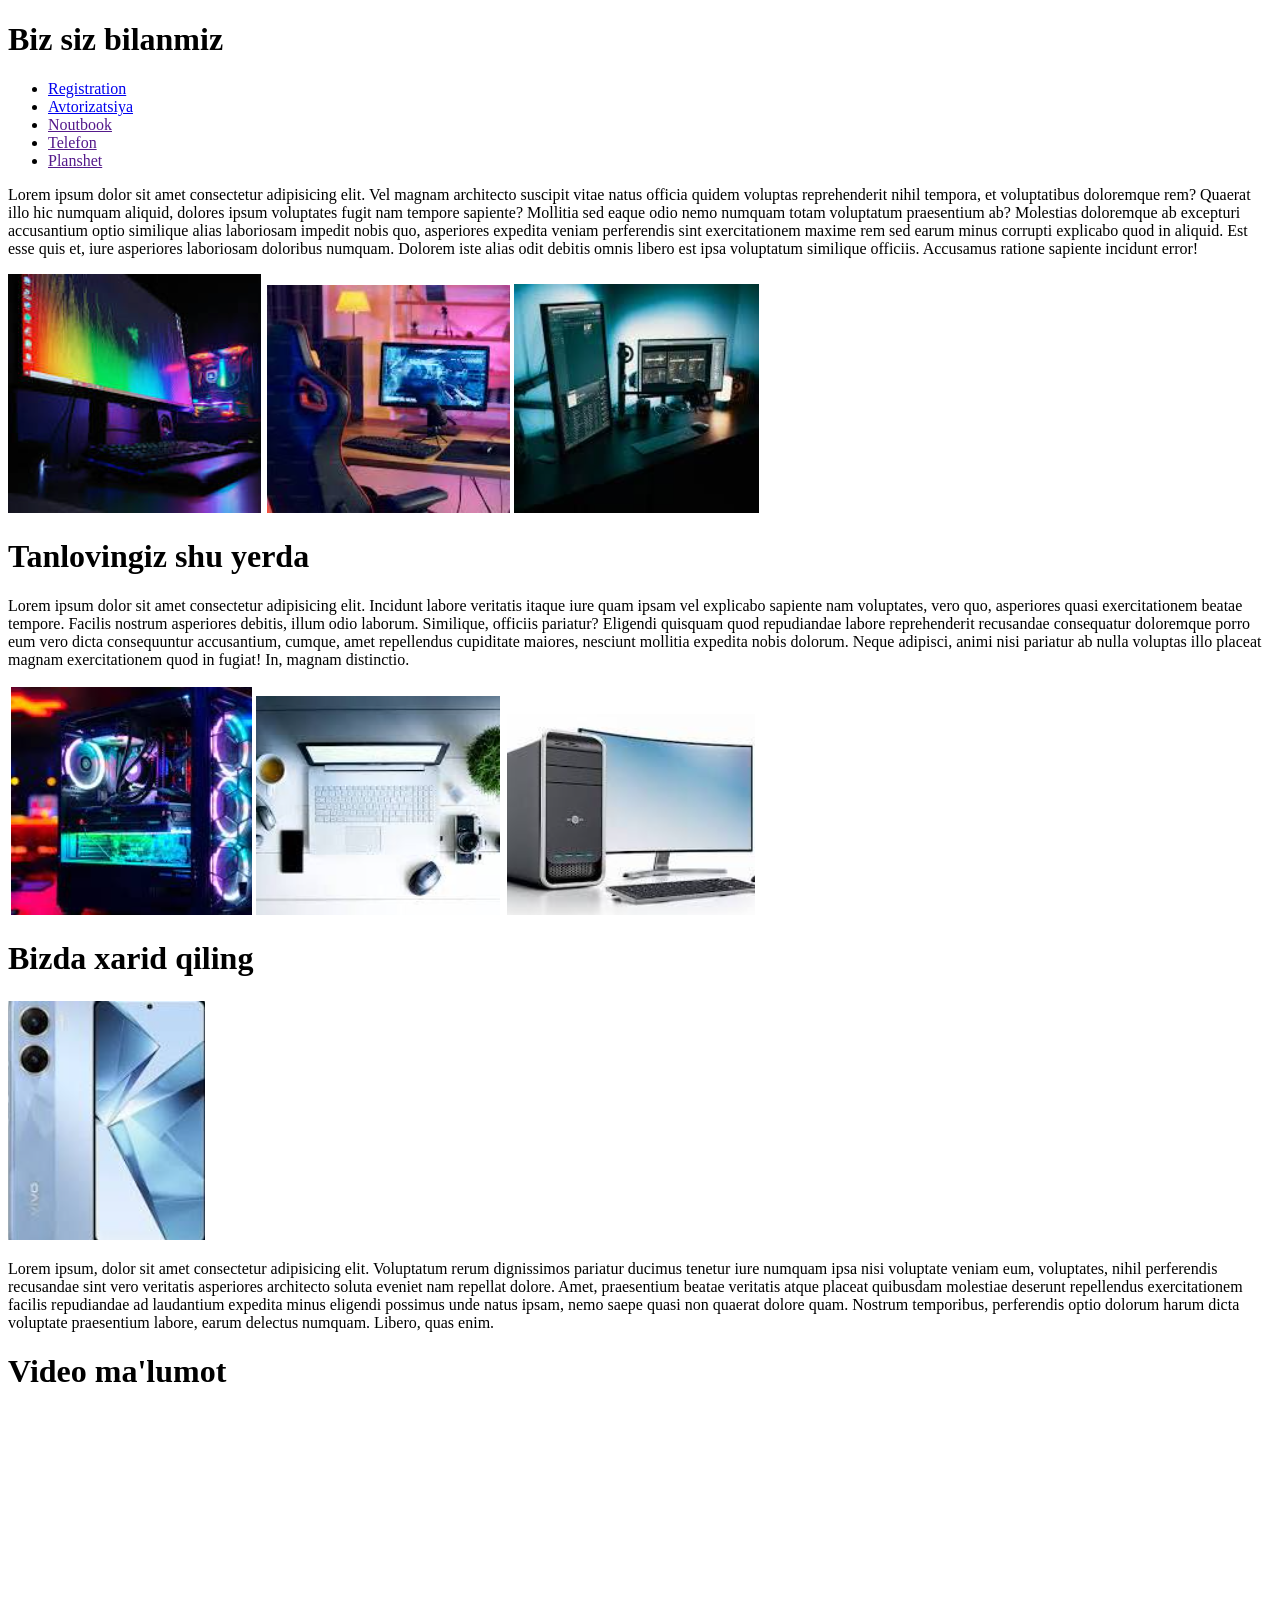
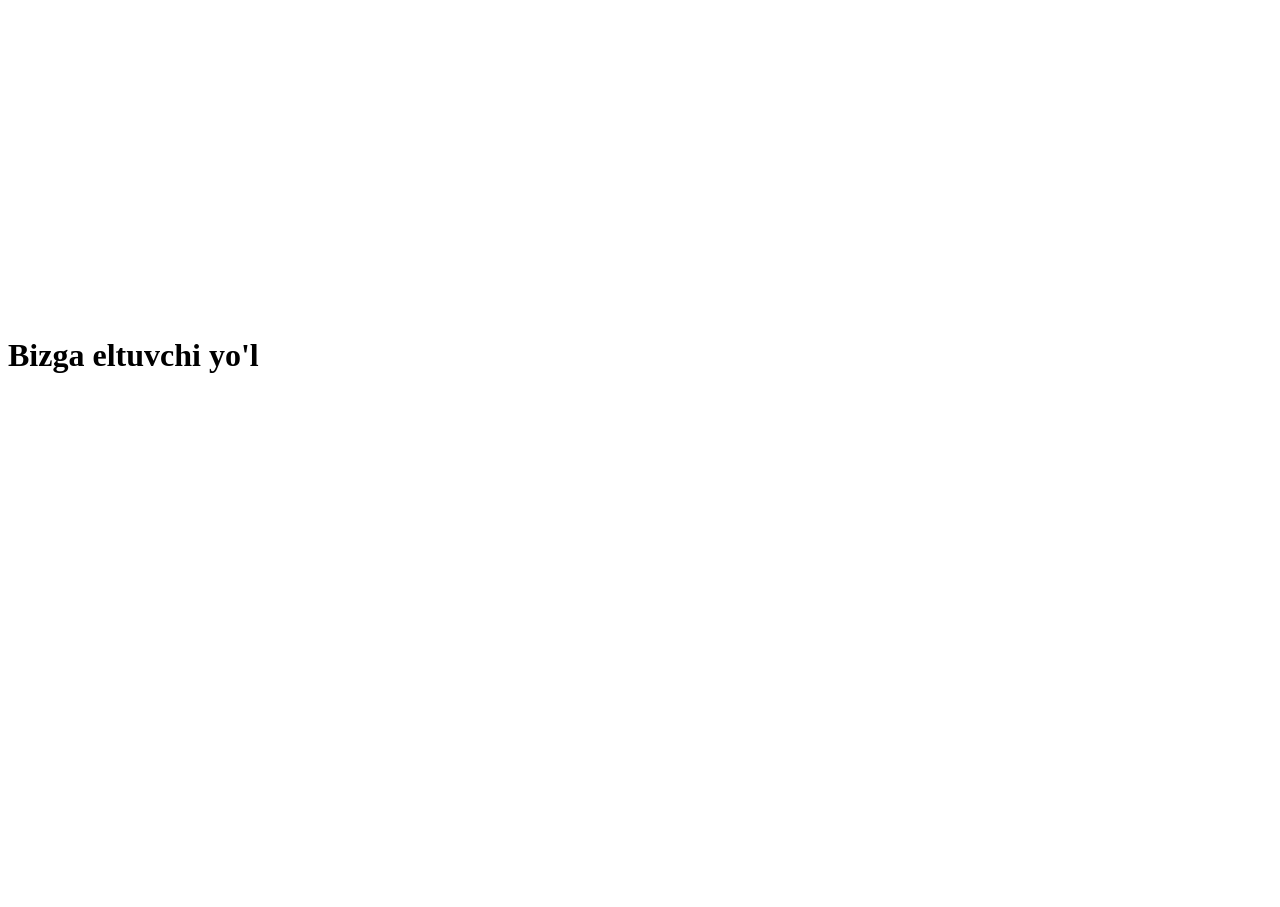
==== index.html @ bed2b2e7 "first commit" ====
<!DOCTYPE html>
<html lang="en">

<head>
    <meta charset="UTF-8">
    <meta name="viewport" content="width=device-width, initial-scale=1.0">
    <link rel="stylesheet" href="registration.html">
    <title>Document</title>
</head>

<body>
    <h1>Biz siz bilanmiz</h1>
    <ul type="scricle">
        <li>
            <a href="registration.html">Registration</a>
        </li>
        <li>
            <a href="avtorizatsiya.html">Avtorizatsiya</a>
        </li>
        <li>
            <a href="">Noutbook</a>
        </li>
        <li>
            <a href="">Telefon</a>
        </li>
        <li>
            <a href="">Planshet</a>
        </li>
    </ul>
    <p>
        Lorem ipsum dolor sit amet consectetur adipisicing elit. Vel magnam architecto suscipit vitae natus officia
        quidem voluptas reprehenderit nihil tempora, et voluptatibus doloremque rem? Quaerat illo hic numquam aliquid,
        dolores ipsum voluptates fugit nam tempore sapiente? Mollitia sed eaque odio nemo numquam totam voluptatum
        praesentium ab? Molestias doloremque ab excepturi accusantium optio similique alias laboriosam impedit nobis
        quo, asperiores expedita veniam perferendis sint exercitationem maxime rem sed earum minus corrupti explicabo
        quod in aliquid. Est esse quis et, iure asperiores laboriosam doloribus numquam. Dolorem iste alias odit debitis
        omnis libero est ipsa voluptatum similique officiis. Accusamus ratione sapiente incidunt error!
    </p>
    <img src="image/Снимок экрана 2026-03-23 230719.png" alt="rasm">
    <img src="image/Снимок экрана 2026-03-23 230731.png" alt="rasm">
    <img src="image/Снимок экрана 2026-03-23 230744.png" alt="rasm">
    <h1>Tanlovingiz shu yerda</h1>
    <p>
        Lorem ipsum dolor sit amet consectetur adipisicing elit. Incidunt labore veritatis itaque iure quam ipsam vel
        explicabo sapiente nam voluptates, vero quo, asperiores quasi exercitationem beatae tempore. Facilis nostrum
        asperiores debitis, illum odio laborum. Similique, officiis pariatur? Eligendi quisquam quod repudiandae labore
        reprehenderit recusandae consequatur doloremque porro eum vero dicta consequuntur accusantium, cumque, amet
        repellendus cupiditate maiores, nesciunt mollitia expedita nobis dolorum. Neque adipisci, animi nisi pariatur ab
        nulla voluptas illo placeat magnam exercitationem quod in fugiat! In, magnam distinctio.
    </p>
    <img src="image/Снимок экрана 2026-03-23 230307.png" alt="">
    <img src="image/Снимок экрана 2026-03-23 230321.png" alt="">
    <img src="image/Снимок экрана 2026-03-23 230358.png" alt="">
    <h1>Bizda xarid qiling</h1>
    <img src="image/Снимок экрана 2026-03-23 231400.png" alt="">
    <p>
        Lorem ipsum, dolor sit amet consectetur adipisicing elit. Voluptatum rerum dignissimos pariatur ducimus tenetur
        iure numquam ipsa nisi voluptate veniam eum, voluptates, nihil perferendis recusandae sint vero veritatis
        asperiores architecto soluta eveniet nam repellat dolore. Amet, praesentium beatae veritatis atque placeat
        quibusdam molestiae deserunt repellendus exercitationem facilis repudiandae ad laudantium expedita minus
        eligendi possimus unde natus ipsam, nemo saepe quasi non quaerat dolore quam. Nostrum temporibus, perferendis
        optio dolorum harum dicta voluptate praesentium labore, earum delectus numquam. Libero, quas enim.
    </p>
    <h1>Video ma'lumot</h1>
    <iframe width="900" height="500" src="https://www.youtube.com/embed/Erv014XqC9Y"
        title="1. Kompyuter nima va qanday qismlardan iborat?" frameborder="0"
        allow="accelerometer; autoplay; clipboard-write; encrypted-media; gyroscope; picture-in-picture; web-share"
        referrerpolicy="strict-origin-when-cross-origin" allowfullscreen></iframe>

    <h1>Bizga eltuvchi yo'l</h1>
    <iframe
        src="https://www.google.com/maps/embed?pb=!1m18!1m12!1m3!1d524.7379321729014!2d60.62171428868373!3d41.558401954046026!2m3!1f0!2f0!3f0!3m2!1i1024!2i768!4f13.1!3m3!1m2!1s0x41dfc9842c81fc9d%3A0x9e434d2b8a616ce9!2sIT%20Park!5e0!3m2!1sen!2s!4v1774336760116!5m2!1sen!2s"
        width="100%" height="500" style="border:0;" allowfullscreen="" loading="lazy"
        referrerpolicy="no-referrer-when-downgrade"></iframe>
</body>

</html>
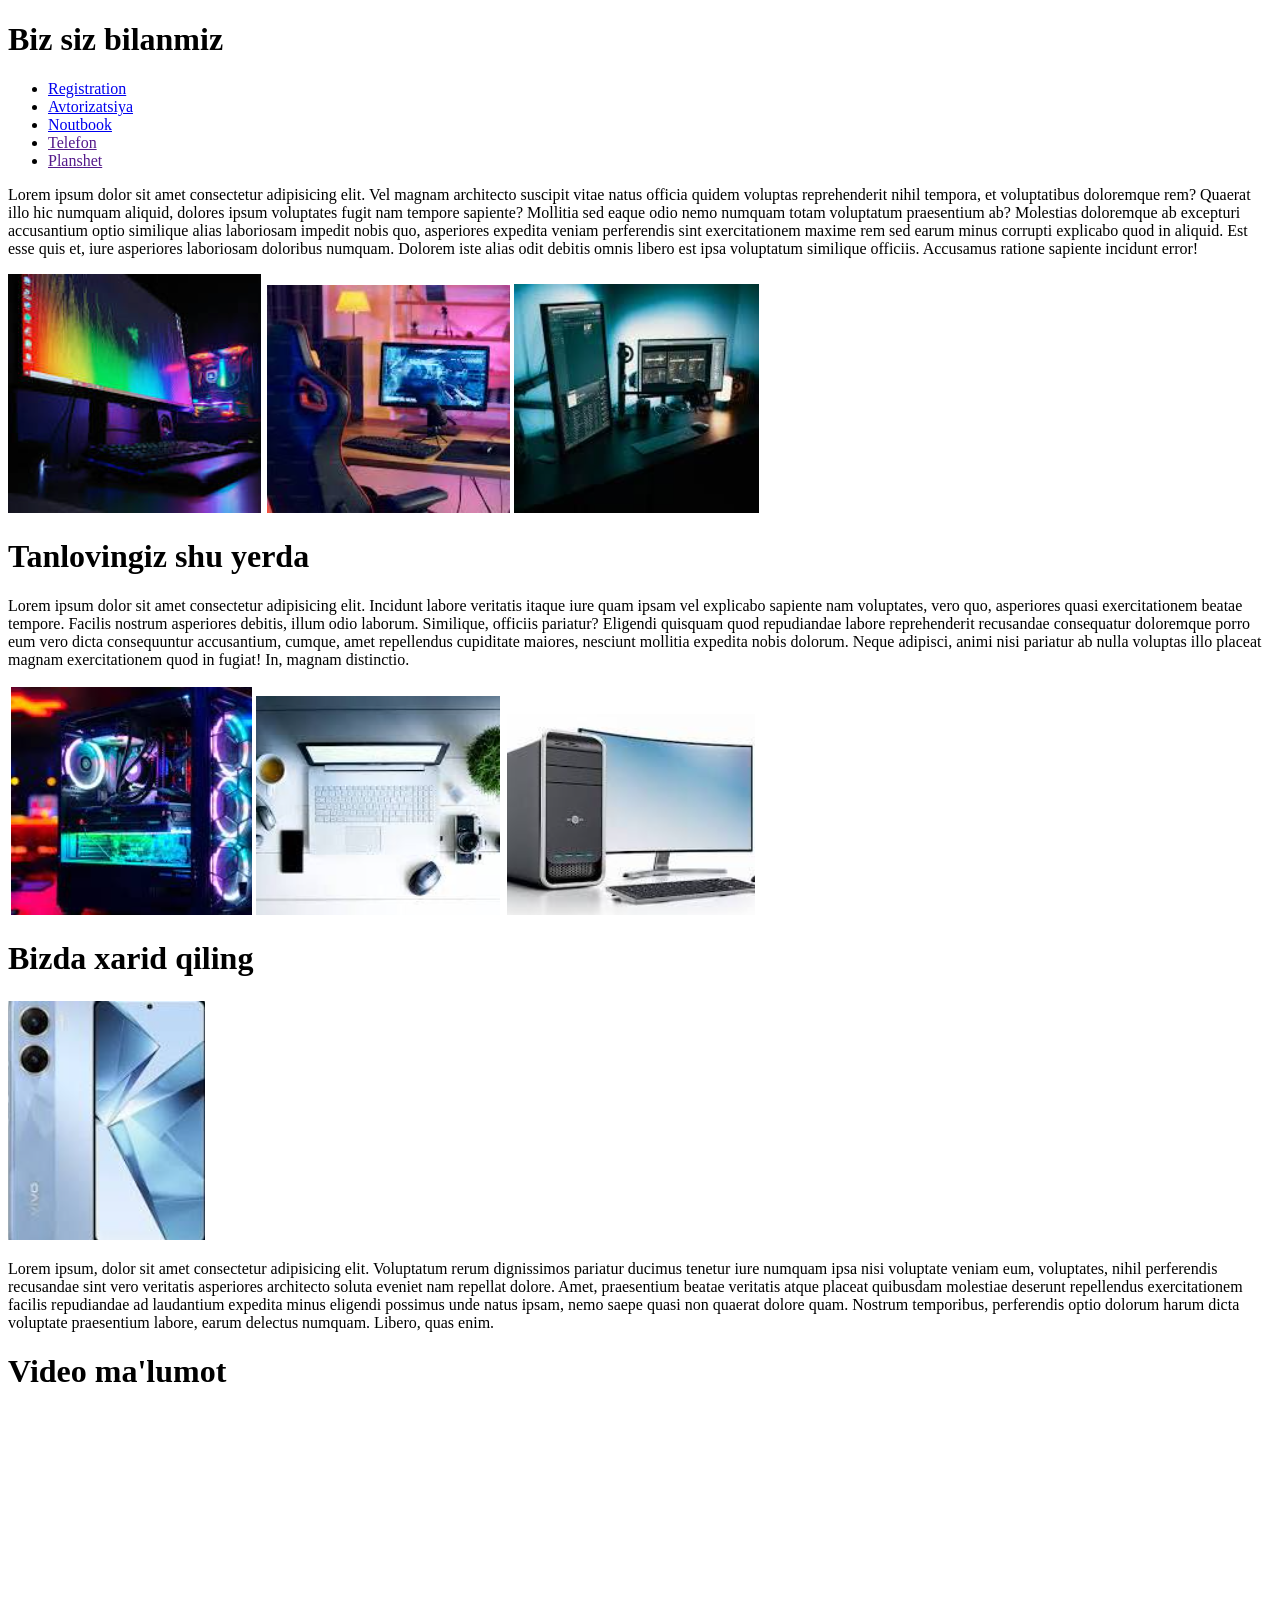
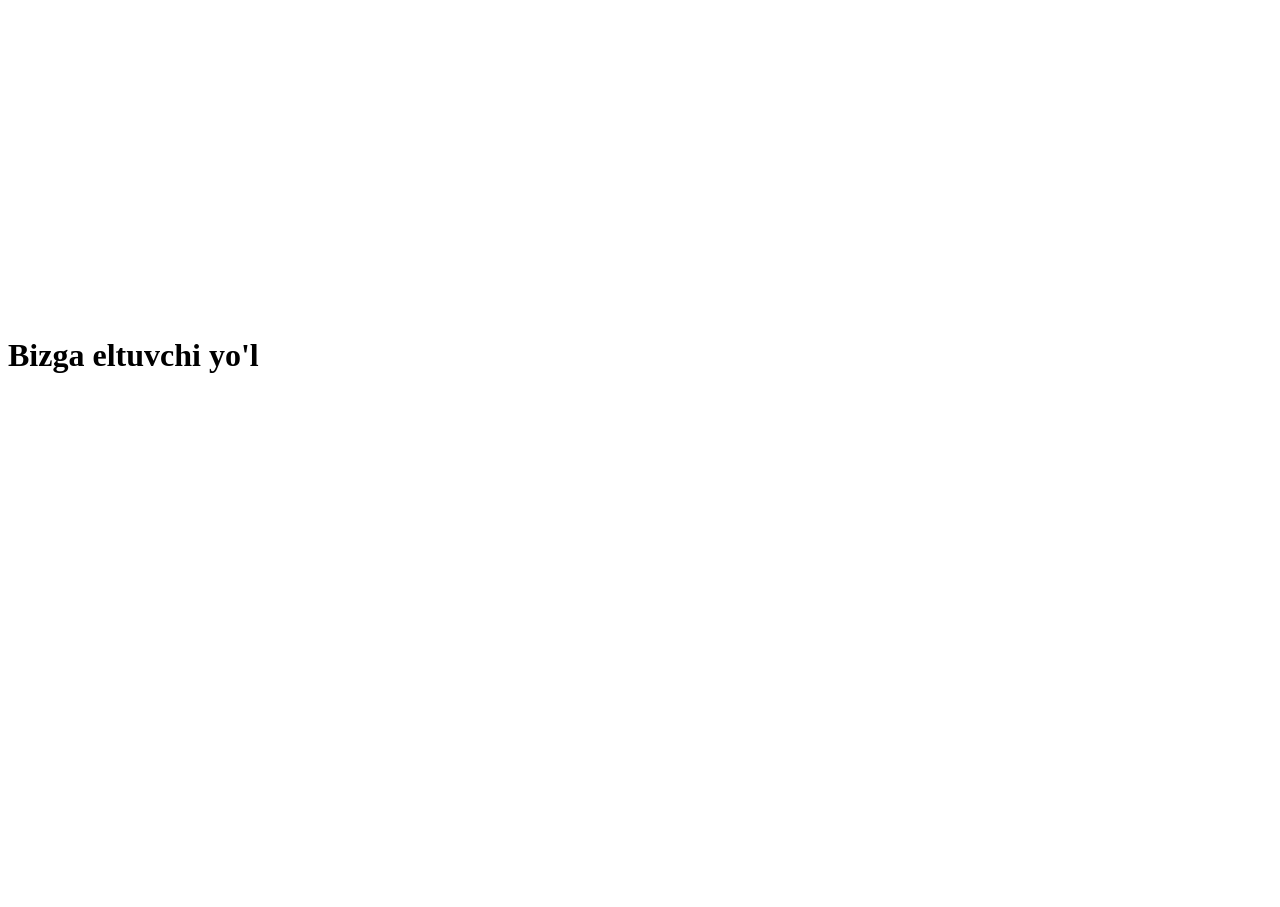
==== commit f3d02fe7: "first commit" ====
--- a/index.html
+++ b/index.html
@@ -18,7 +18,7 @@
             <a href="avtorizatsiya.html">Avtorizatsiya</a>
         </li>
         <li>
-            <a href="">Noutbook</a>
+            <a href="noutbook.html">Noutbook</a>
         </li>
         <li>
             <a href="">Telefon</a>
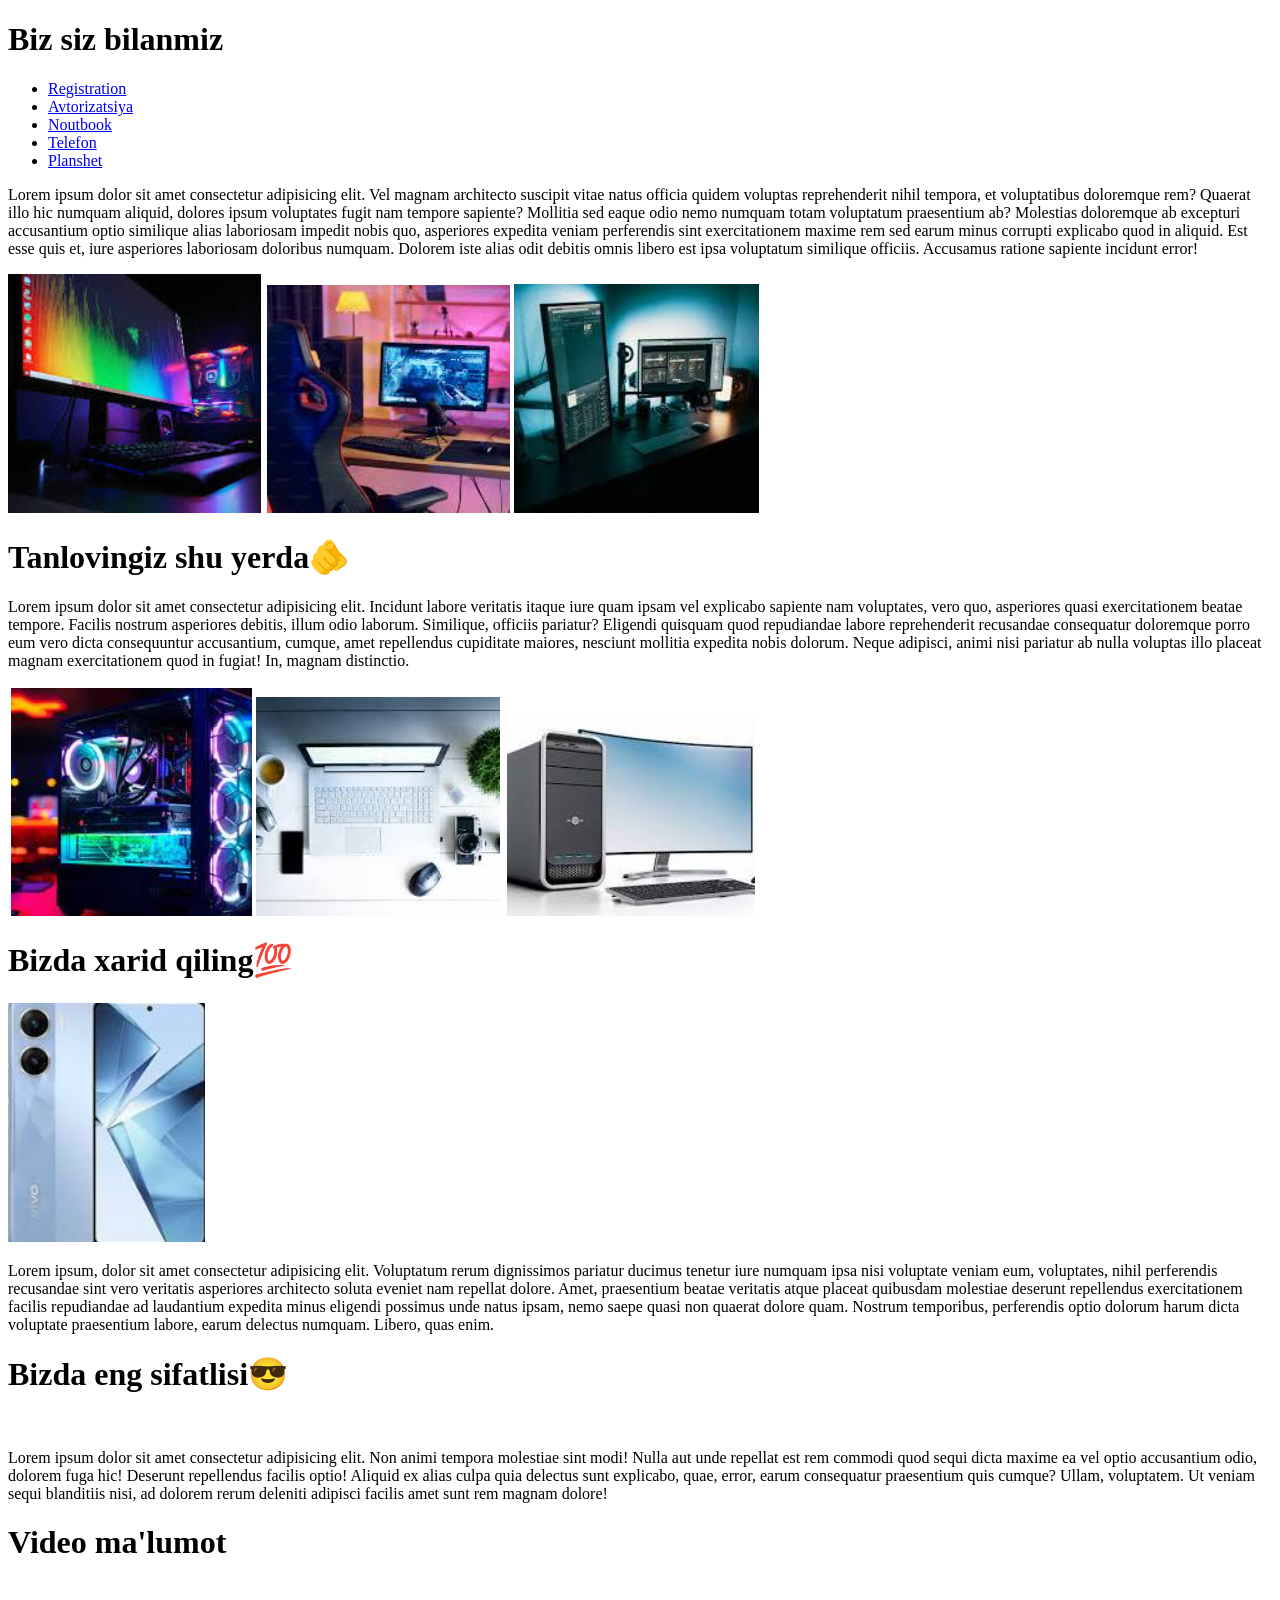
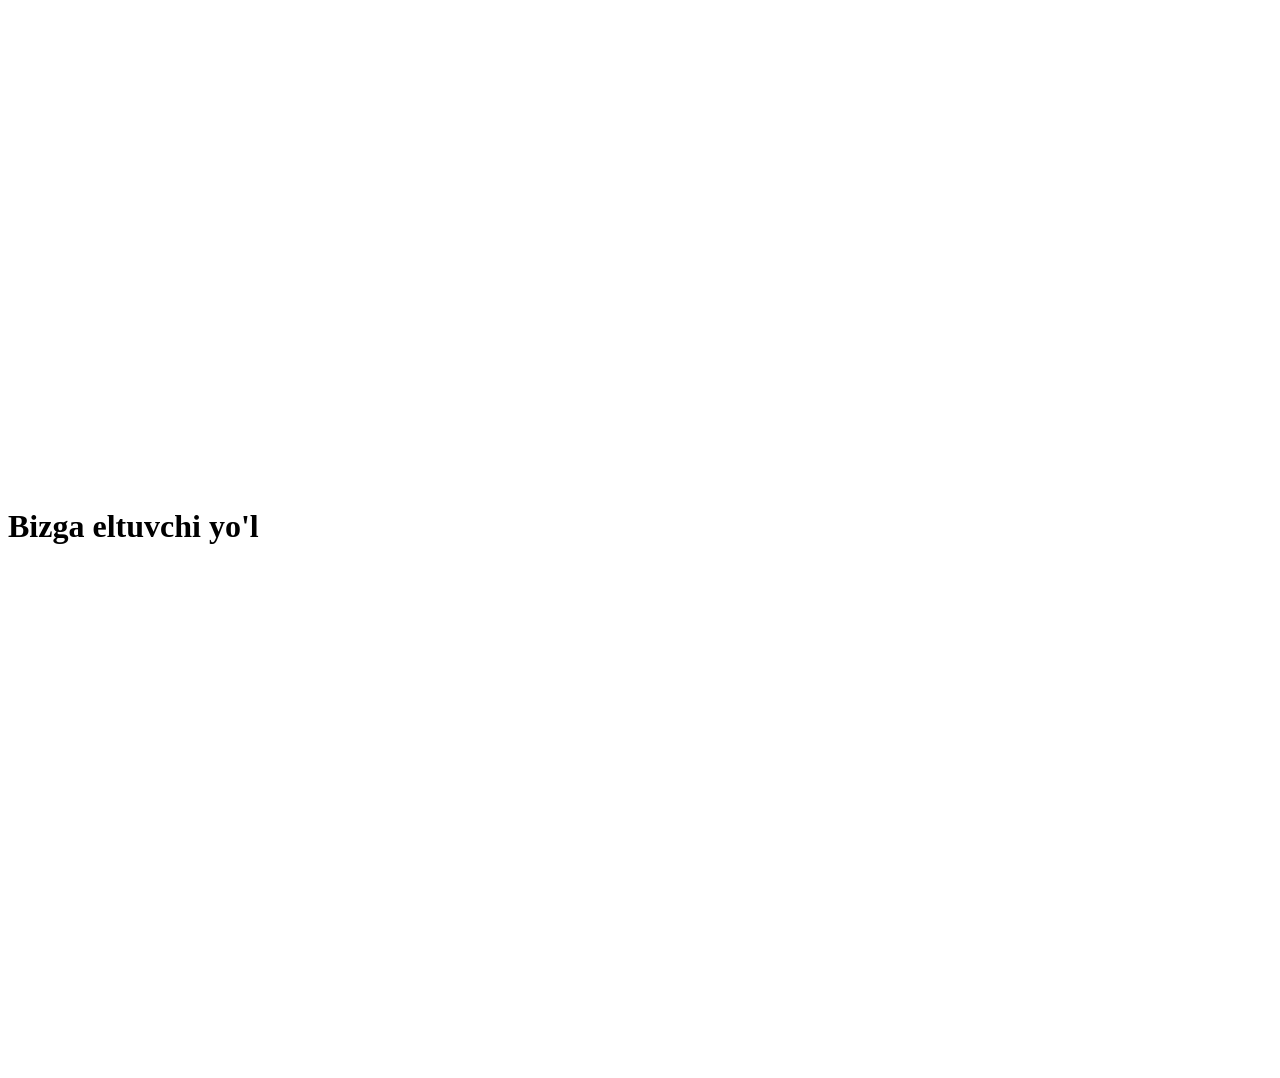
==== commit ebdbff4f: "first commit" ====
--- a/index.html
+++ b/index.html
@@ -21,10 +21,10 @@
             <a href="noutbook.html">Noutbook</a>
         </li>
         <li>
-            <a href="">Telefon</a>
+            <a href="telefon.html">Telefon</a>
         </li>
         <li>
-            <a href="">Planshet</a>
+            <a href="planshet.html">Planshet</a>
         </li>
     </ul>
     <p>
@@ -39,7 +39,7 @@
     <img src="image/Снимок экрана 2026-03-23 230719.png" alt="rasm">
     <img src="image/Снимок экрана 2026-03-23 230731.png" alt="rasm">
     <img src="image/Снимок экрана 2026-03-23 230744.png" alt="rasm">
-    <h1>Tanlovingiz shu yerda</h1>
+    <h1>Tanlovingiz shu yerda🫵</h1>
     <p>
         Lorem ipsum dolor sit amet consectetur adipisicing elit. Incidunt labore veritatis itaque iure quam ipsam vel
         explicabo sapiente nam voluptates, vero quo, asperiores quasi exercitationem beatae tempore. Facilis nostrum
@@ -51,7 +51,7 @@
     <img src="image/Снимок экрана 2026-03-23 230307.png" alt="">
     <img src="image/Снимок экрана 2026-03-23 230321.png" alt="">
     <img src="image/Снимок экрана 2026-03-23 230358.png" alt="">
-    <h1>Bizda xarid qiling</h1>
+    <h1>Bizda xarid qiling💯</h1>
     <img src="image/Снимок экрана 2026-03-23 231400.png" alt="">
     <p>
         Lorem ipsum, dolor sit amet consectetur adipisicing elit. Voluptatum rerum dignissimos pariatur ducimus tenetur
@@ -60,6 +60,17 @@
         quibusdam molestiae deserunt repellendus exercitationem facilis repudiandae ad laudantium expedita minus
         eligendi possimus unde natus ipsam, nemo saepe quasi non quaerat dolore quam. Nostrum temporibus, perferendis
         optio dolorum harum dicta voluptate praesentium labore, earum delectus numquam. Libero, quas enim.
+    </p>
+    <h1>Bizda eng sifatlisi😎</h1>
+    <img src="" alt="">
+    <img src="" alt="">
+    <img src="" alt="">
+    <p>
+        Lorem ipsum dolor sit amet consectetur adipisicing elit. Non animi tempora molestiae sint modi! Nulla aut unde
+        repellat est rem commodi quod sequi dicta maxime ea vel optio accusantium odio, dolorem fuga hic! Deserunt
+        repellendus facilis optio! Aliquid ex alias culpa quia delectus sunt explicabo, quae, error, earum consequatur
+        praesentium quis cumque? Ullam, voluptatem. Ut veniam sequi blanditiis nisi, ad dolorem rerum deleniti adipisci
+        facilis amet sunt rem magnam dolore!
     </p>
     <h1>Video ma'lumot</h1>
     <iframe width="900" height="500" src="https://www.youtube.com/embed/Erv014XqC9Y"
